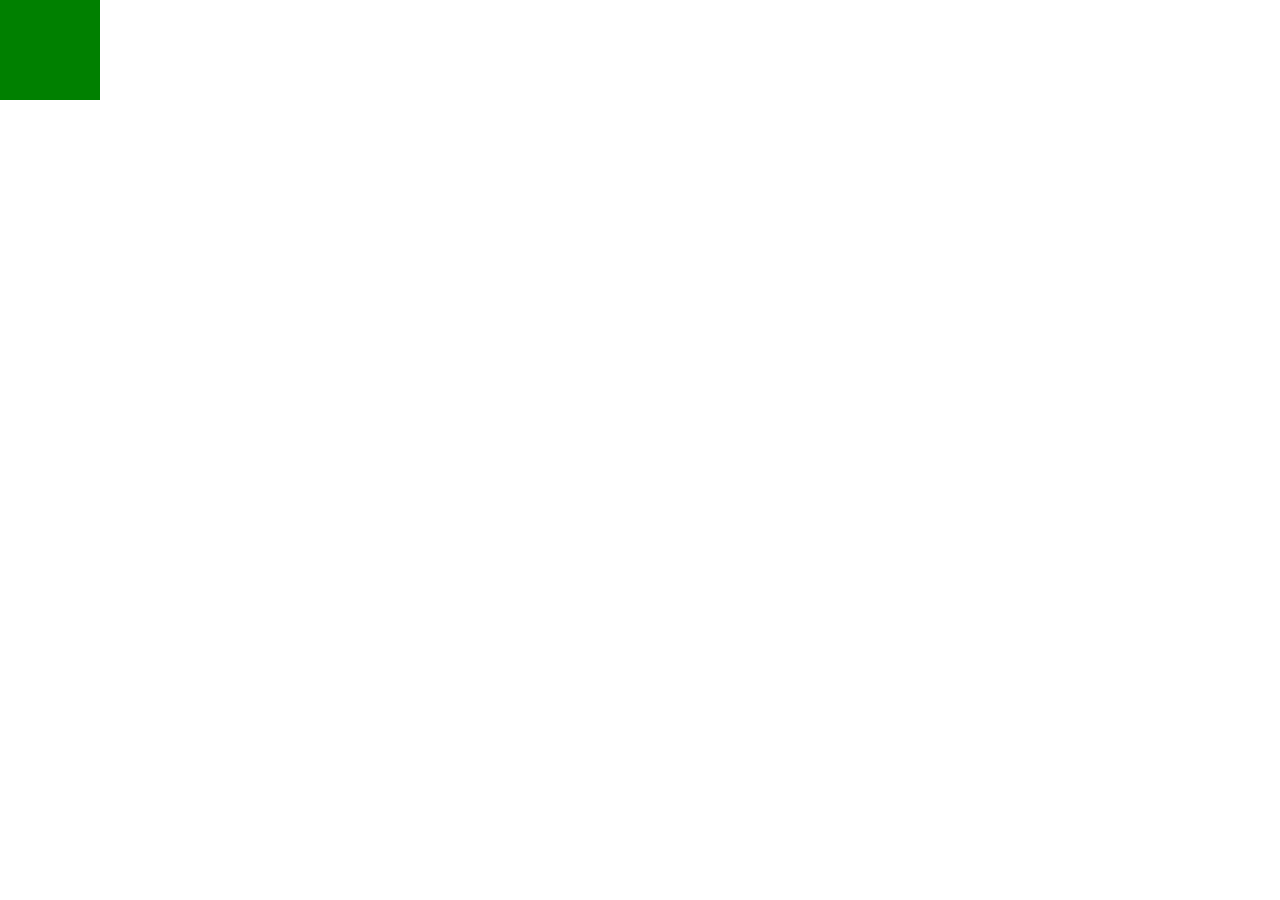
==== 拖拽/drag.html @ 83b64154 "drug" ====
<!DOCTYPE html>
<html>
<head>
	<title></title>
</head>
<style>
    html,body{
        padding: 0;
        margin: 0;
        width:100%;
        height: 100%;
    }
    #box{
        width:100px;
        height: 100px;
        background-color: green;
        cursor: pointer;
        position: absolute;
    }
</style>
<body>
    <div id="box"></div>
</body>
<script>
    (function(){
        var Drag = function(){
            this.box=document.getElementById("box");
            //screen size
            this.clientWidth=document.body.clientWidth-this.box.offsetWidth;
            this.clientHeight=document.body.clientHeight-this.box.offsetHeight;
            //mouse positon
            this.downX='';
            this.downY='';
            //box position
            this.boxLeft='';
            this.boxTop='';
            //与外部容器的距离
            this.offsetLeft='';
            this.offsetTop='';
        }
        Drag.prototype={
            init:function(){
                var that=this;
                this.box.onmousedown=function(e){
                    that.downX=e.x;
                    that.downY=e.y;
                    that.offsetLeft=e.offsetX;
                    that.offsetTop=e.offsetY;

                    that.move();
                }

                document.onmouseup=function(e){
                    document.onmousemove=null;
                }

                

                return this;
            },
            move:function(){
                var that=this;
                document.onmousemove=function(e){
                        that.downX=e.x;
                        that.downY=e.y;

                        that.boxLeft=that.downX-that.offsetLeft;
                        that.boxTop=that.downY-that.offsetTop;
                        console.log(that.boxLeft,that.boxTop)
                        that.judgeRange();
                    }
                    return this;
            },
            judgeRange:function(){
                if(this.boxLeft<0)
                    this.boxLeft=0;
                // else if()

                if(this.boxTop<0)
                    this.boxTop=0;
                if(this.boxLeft>this.clientWidth)
                    this.boxLeft=this.clientWidth;
                if(this.boxTop>this.clientHeight)
                    this.boxTop=this.clientHeight;

                this.box.style.left=this.boxLeft+'px';
                this.box.style.top=this.boxTop+'px';
            }
        }
        var drag=new Drag().init();
    })()
</script>
</html>
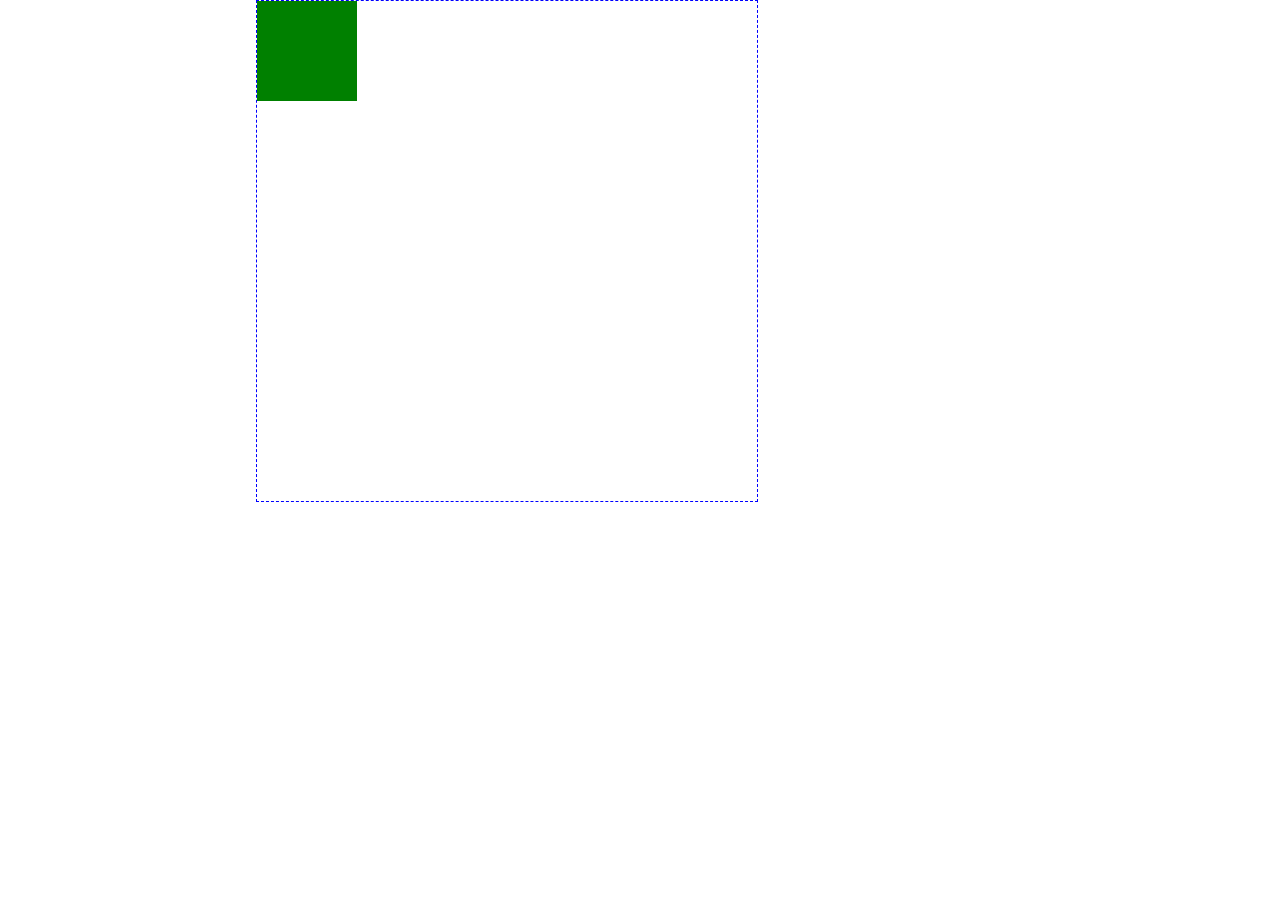
==== commit f8245ad7: "add container" ====
--- a/拖拽/drag.html
+++ b/拖拽/drag.html
@@ -17,14 +17,25 @@
         cursor: pointer;
         position: absolute;
     }
+    #container{
+        position: absolute;
+        left: 20%;
+        border: 1px dashed blue;
+        width: 500px;
+        height: 500px;
+    }
 </style>
 <body>
-    <div id="box"></div>
+    <div id="container">
+        <div id="box"></div>
+    </div>
+    
 </body>
 <script>
     (function(){
         var Drag = function(){
-            this.box=document.getElementById("box");
+            this.box=document.getElementById("box") || null;
+            this.container=document.getElementById("container") || null;
             //screen size
             this.clientWidth=document.body.clientWidth-this.box.offsetWidth;
             this.clientHeight=document.body.clientHeight-this.box.offsetHeight;
@@ -37,6 +48,9 @@
             //与外部容器的距离
             this.offsetLeft='';
             this.offsetTop='';
+            //如果有容器包含拖拽对象
+            this.containerLeft=getComputedStyle(this.container ? this.container:null, null).getPropertyValue("left");
+            this.containerTop=getComputedStyle(this.container ? this.container:null, null).getPropertyValue("top");
         }
         Drag.prototype={
             init:function(){
@@ -64,24 +78,23 @@
                         that.downX=e.x;
                         that.downY=e.y;
 
-                        that.boxLeft=that.downX-that.offsetLeft;
-                        that.boxTop=that.downY-that.offsetTop;
+                        that.boxLeft=that.downX-that.offsetLeft-parseFloat(that.containerLeft);
+                        that.boxTop=that.downY-that.offsetTop-parseFloat(that.containerTop);
                         console.log(that.boxLeft,that.boxTop)
                         that.judgeRange();
                     }
                     return this;
             },
             judgeRange:function(){
-                if(this.boxLeft<0)
-                    this.boxLeft=0;
-                // else if()
+                // if(this.boxLeft<0)
+                //     this.boxLeft=0;
 
-                if(this.boxTop<0)
-                    this.boxTop=0;
-                if(this.boxLeft>this.clientWidth)
-                    this.boxLeft=this.clientWidth;
-                if(this.boxTop>this.clientHeight)
-                    this.boxTop=this.clientHeight;
+                // if(this.boxTop<0)
+                //     this.boxTop=0;
+                // if(this.boxLeft>this.clientWidth)
+                //     this.boxLeft=this.clientWidth;
+                // if(this.boxTop>this.clientHeight)
+                //     this.boxTop=this.clientHeight;
 
                 this.box.style.left=this.boxLeft+'px';
                 this.box.style.top=this.boxTop+'px';
